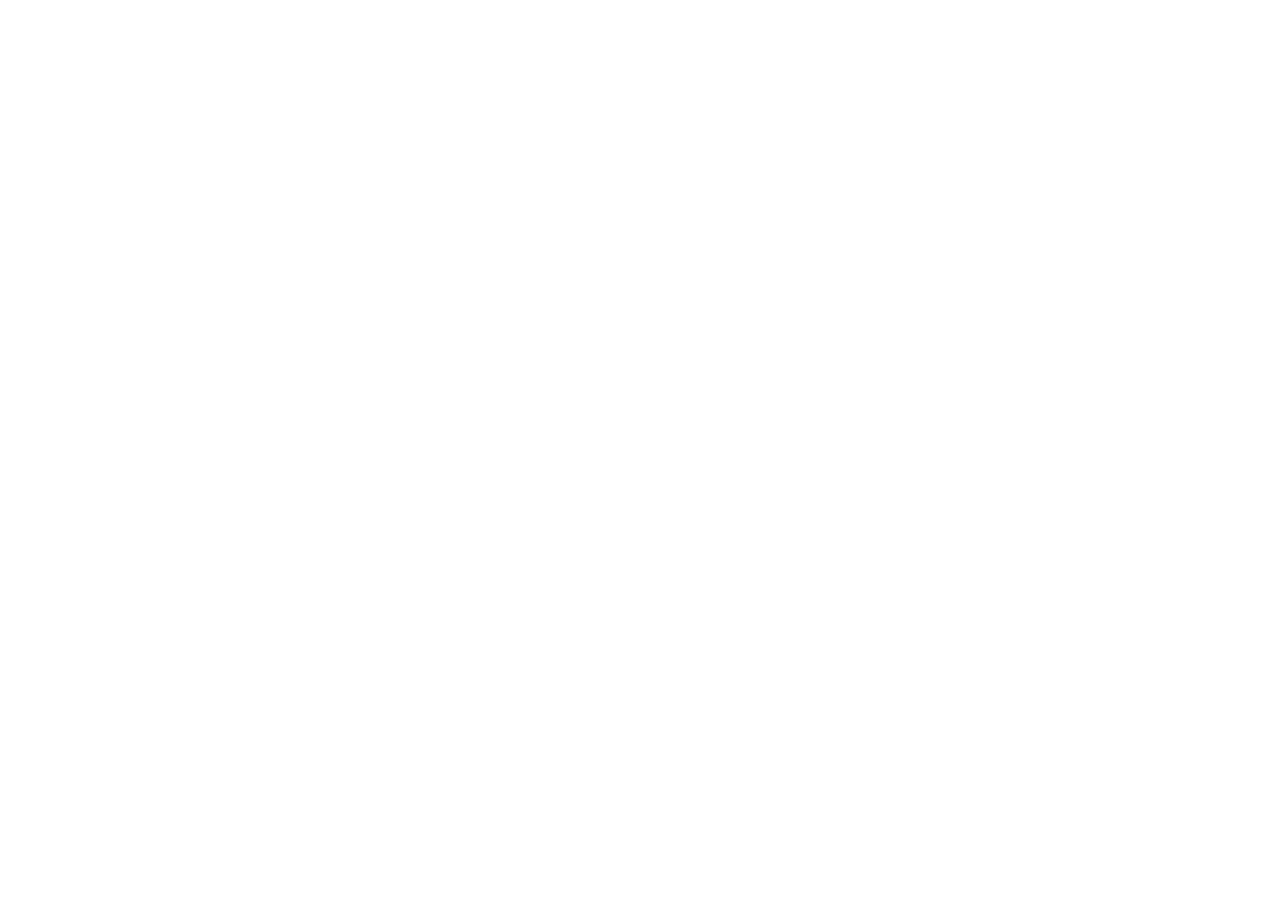
==== script.html @ 18e321ba "Rename index.html to script.html" ====
<!DOCTYPE html>
<html>
    <script>
        function computerPlay() {
            let hand = ["rock", "paper", "scissors"];
            let i = Math.floor(Math.random()*3);

            return hand[i];
        }

        function playRound(playerSelection, computerSelection){
            playerSelection = playerSelection.toLowerCase();
            computerSelection = computerSelection.toLowerCase();
            let hand = {r:"rock", p:"paper", s:"scissors"};
            let outcome = {w:"You Win! ", l:"You Lose! ", d:"Draw!"};
            let rule= {r:"Rock crushes Scissors", p:"Paper covers Rock", s:"Scissors cut Paper"};
            let m = "";


            if(playerSelection === computerSelection) {
                m = outcome.d;
            }else{
                switch(playerSelection) {
                    // players is rock
                    case hand.r:
                        // player wins, rock crushes scissors
                        if(computerSelection === hand.s) m = outcome.w + rule.r;
                        // player loses, paper covers rock
                        else m = outcome.l + rule.p;
                        break;
                    // players is paper
                    case hand.p:
                        // player wins, paper covers rock
                        if(computerSelection === hand.r) m = outcome.w + rule.p;
                        // player loses, scissors cut paper
                        else m = outcome.l + rule.s;
                        break;
                    // player is scissors
                    case hand.s:
                        // player wins, scissors cut paper
                        if(computerSelection === hand.p) m = outcome.w + rule.s;
                        // player loses, rock crushes scissors
                        else m = outcome.l + rule.r;
                        break;

                    default:
                        m = "Invalid input";
                } 
            }

            return m;
        }

        function game() {
            let winner = 0;
            for(i=0; i<5; i++){
                let playerHand = prompt("Enter Rock, Paper, or Scissors");
                if(playerHand == undefined) break;
                
                let m = playRound(playerHand, computerPlay());
                console.log(m);

                if(m.match(/Win/i)) winner++;
                else if(m.match(/Lose/i)) winner--;
            }

            console.log("");
            if(winner > 0) console.log("Winner!");
            else if(winner < 0) console.log("Looser!");
            else console.log("Draw!")
        }

        game();

    </script>
</html>
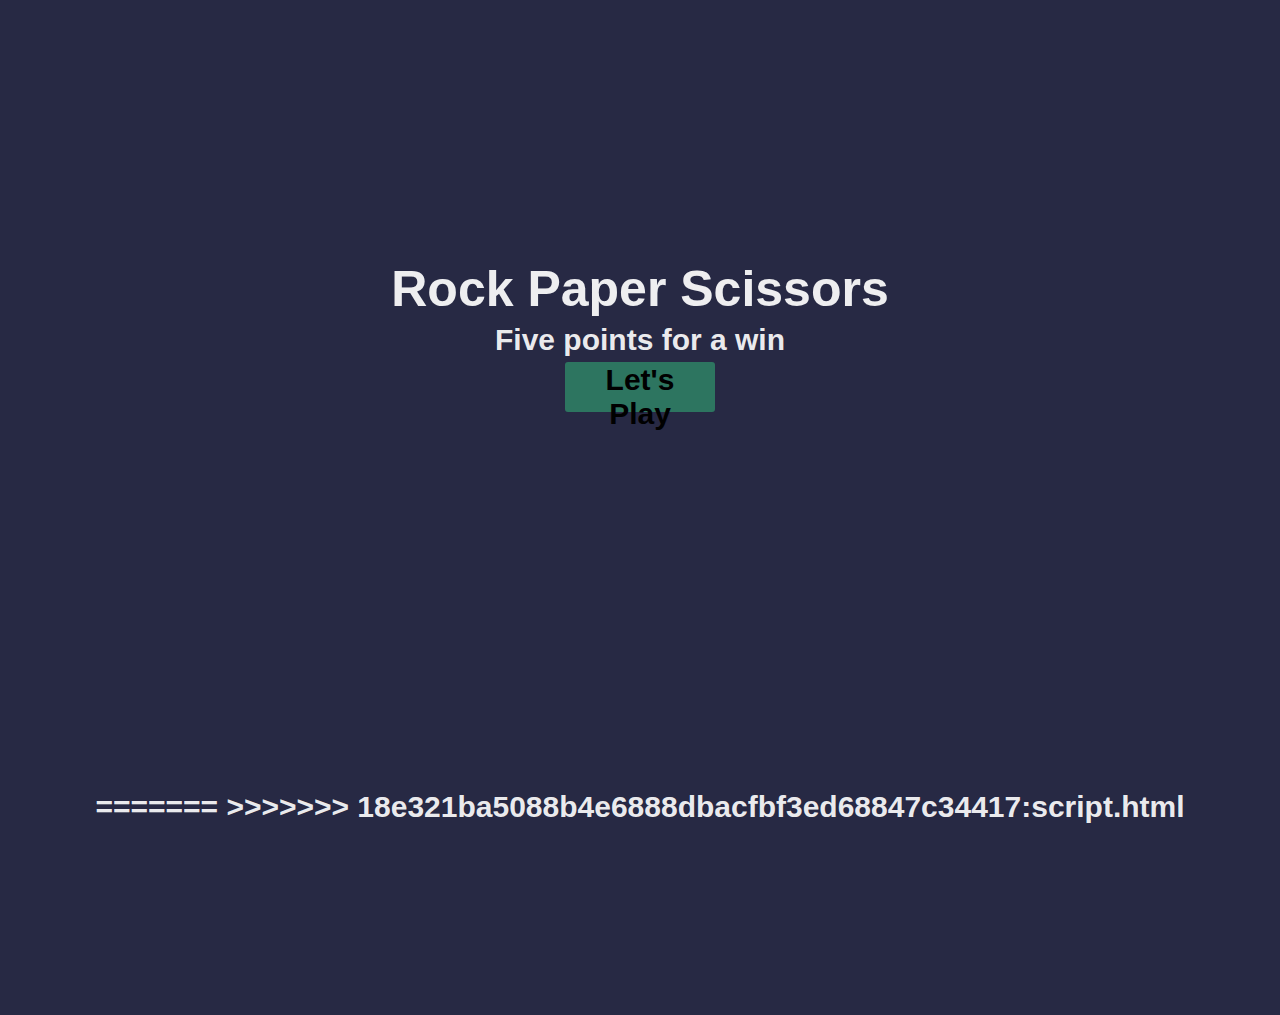
==== commit 4d3a338d: "Add user interface" ====
--- a/script.html
+++ b/script.html
@@ -1,6 +1,294 @@
 <!DOCTYPE html>
-<html>
-    <script>
+<html lang="en">
+<head>
+    <meta charset="UTF-8">
+    <title>Rock Paper Scissors</title>
+    <link rel="stylesheet" href="style.css">
+</head>
+<body>
+    <section class="displayBoard fadeOut">
+        <h1>Rock Paper Scissors</h1>
+        <div class="display">
+            <div class="player">
+                <h2>You</h2>
+                <p class="score">0</p>
+                <div id="playerHand"></div>
+            </div>
+
+            <section class="computer">
+                <h2>Computer</h2>
+                <p class="score">0</p>
+                <div id="computerHand"></div>
+            </section>
+        </div>
+    </section>
+
+    <section class="prompt">
+        <h2>Rock Paper Scissors</h2>
+        <span>Five points for a win</span>
+        <button>Let's Play</button>
+    </section>
+
+    <section class="optionBoard fadeOut">
+        <div class="message">Choose Your Move</div>
+        <div class="options">
+            <input class="btn" id="rock" type="image" src="images/rock.png">
+            <input class="btn" id="paper" type="image" src="images/paper.png">
+            <input class="btn" id="scissors" type="image" src="images/scissors.png">
+        </div>
+    </section>
+
+    </div>
+
+
+
+    <!-- <style>
+        body {
+            font-family: sans-serif;
+            font-weight: bold;
+            font-size: 30px;
+            background-color: rgb(39, 41, 68);
+            color: #ffffffeb;
+            text-align: center;
+        }
+
+        h1 {
+            font-size: 40px;
+            color: rgb(78, 191, 113);
+        }
+
+        .displayBoard{
+            position: relative;
+            top: -50vh;
+            transition: top 0.5s ease;
+        }
+
+        .display {
+            height: 300px;
+            display: flex;
+        }
+
+        .display h2, p{
+            font-size: 30px;
+            color: #ffffffeb;
+            margin: 0;
+        }
+
+        .player{
+            width: 50%;
+        }
+
+        .computer{
+            width: 50%;
+        }
+
+        .playerShootAnimation {
+            transition: 0.5s ease;
+            animation-name: playerShoot;
+            animation-duration: 1s;
+        }
+
+        .computerShootAnimation{
+            transition: 0.5s ease;
+            animation-name: computerShoot;
+            animation-duration: 1s;
+        }
+
+        @keyframes playerShoot {
+            0% {transform: rotate(0deg);}
+            25% {transform: rotate(-45deg);}
+            50% {transform: rotate(0deg);}
+            75% {transform: rotate(-45deg);}
+            100% {transform: rotate(0deg);}
+        }
+
+        @keyframes computerShoot {
+            0% {transform: rotate(0deg) scaleX(-1);}
+            25% {transform: rotate(45deg) scaleX(-1);}
+            50% {transform: rotate(0deg) scaleX(-1);}
+            75% {transform: rotate(45deg) scaleX(-1);}
+            100% {transform: rotate(0deg) scaleX(-1);}
+        }
+
+        .player div {
+            height: 80%;
+            background-repeat: no-repeat;
+            background-position: center;
+            background-image: url("images/rock.png");
+        }
+
+        .computer div {
+            height: 80%;
+            background-repeat: no-repeat;
+            background-position: center;
+            background-image: url("images/rock.png");
+            transform: scaleX(-1);
+        }
+
+        .prompt {
+            display:flex;
+            flex-direction: column;
+            align-items: center;
+            position: relative;
+            bottom: 20vh;
+            transition: opacity 0.5s ease;
+        }
+
+        .prompt h2{
+            font-size: 50px;
+            margin-bottom: 5px;
+        }
+
+        .prompt span {
+            margin-bottom: 5px;
+        }
+
+        .prompt button{
+            width: 150px;
+            height: 50px;
+            border: none;
+            border-radius: 3px;
+            background: rgb(45, 117, 96);
+            font-weight: bold;
+            font-size: 30px;
+        }
+
+        .optionBoard{
+            position: relative;
+            top: 25vh;
+            transition: top 0.5s ease 0.5s;
+        }
+
+
+        .optionBoard .message {
+            text-align: center;
+            font-size: 24px;
+        }
+
+        .optionBoard .options{
+            margin-top: 20px;
+            display: flex;
+            justify-content: center;
+
+        }
+
+        .btn{
+            transform: rotate(-90deg) scale(1);
+            transition: 0.5s ease;
+            height: 150px;
+            margin: 0 5px;
+        }
+
+        .btn:focus {
+            transform: rotate(-90deg) scale(1.2);
+            transition: 0.5s ease;
+            outline: none;
+        }
+
+        section.fadeOut {
+            opacity: 0;
+            pointer-events: none;
+        }
+
+        section.fadeIn {
+            opacity: 1;
+            pointer-events: all;
+        }
+
+    </style> -->
+
+    <!-- <script>
+        const player = document.querySelector(".player div");
+        const computer = document.querySelector(".computer div");
+        const playerScore = document.querySelector(".player p");
+        const computerScore = document.querySelector(".computer p");
+
+        const promptBoard = document.querySelector(".prompt");
+        const promptButton = document.querySelector(".prompt button");
+        const promptHeader = document.querySelector(".prompt h2");
+        const promptMessage = document.querySelector(".prompt span");
+
+        const displayBoard = document.querySelector(".displayBoard");
+        const optionBoard = document.querySelector(".optionBoard");
+        const message = document.querySelector(".message");
+
+        let pScore = 0;
+        let cScore = 0;
+
+
+
+        function game() {
+            startGame();
+
+            const buttons = document.querySelectorAll(".btn");
+            buttons.forEach(button =>{
+                button.addEventListener("click", function(){playRound(this.getAttribute("id"))});
+                button.addEventListener("transitionend", function(){});
+            });
+
+        }
+
+        function startGame(){
+            promptButton.addEventListener("click", function(){
+                promptBoard.classList.add("fadeOut");
+                promptBoard.classList.remove("fadeIn");
+                displayBoard.classList.remove("fadeOut");
+                optionBoard.classList.remove("fadeOut");
+                displayBoard.style.top = "0vh";
+                optionBoard.style.top = "-25vh";
+            });
+        }
+
+
+        function gameManager(m){
+            let winner = "";
+            if(m.match(/Win/i)) pScore++;
+            else if(m.match(/Lose/i)) cScore++;
+
+            playerScore.innerHTML = pScore;
+            computerScore.innerHTML = cScore;
+            message.innerHTML = m;
+
+            if(pScore==5 || cScore==5){
+                setTimeout(function(){
+                    if(pScore==5) promptHeader.innerHTML = "You Win!";
+                    else promptHeader.innerHTML = "Computer Win!";
+
+                    promptMessage.innerHTML = `${pScore} : ${cScore}`;
+
+                    promptBoard.classList.add("fadeIn");
+                    displayBoard.classList.add("fadeOut");
+                    optionBoard.classList.add("fadeOut");
+                    promptButton.innerHTML = "Play Again";
+
+                    startGame();
+
+                    pScore = 0;
+                    cScore = 0;
+                    message.innerHTML = "Choose Your Move!";
+                    playerScore.innerHTML = pScore;
+                    computerScore.innerHTML = cScore;
+                }, 1000);
+
+            }
+        }
+
+        function animation(obj, hand){
+            if(obj.getAttribute("id") === "playerHand"){
+                obj.classList.remove("playerShootAnimation");
+                void obj.offsetWidth;
+                obj.classList.add("playerShootAnimation");
+            }else{
+                obj.classList.remove("computerShootAnimation");
+                void obj.offsetWidth;
+                obj.classList.add("computerShootAnimation");
+            }
+
+            setTimeout(function(){
+                obj.style.background = `url(images/${hand}.png) no-repeat center`;
+            }, 800);
+        }
+
         function computerPlay() {
             let hand = ["rock", "paper", "scissors"];
             let i = Math.floor(Math.random()*3);
@@ -8,13 +296,16 @@
             return hand[i];
         }
 
-        function playRound(playerSelection, computerSelection){
+        function playRound(playerSelection){
             playerSelection = playerSelection.toLowerCase();
-            computerSelection = computerSelection.toLowerCase();
+            computerSelection = computerPlay().toLowerCase();
             let hand = {r:"rock", p:"paper", s:"scissors"};
             let outcome = {w:"You Win! ", l:"You Lose! ", d:"Draw!"};
             let rule= {r:"Rock crushes Scissors", p:"Paper covers Rock", s:"Scissors cut Paper"};
             let m = "";
+
+            animation(player, playerSelection);
+            animation(computer, computerSelection);
 
 
             if(playerSelection === computerSelection) {
@@ -48,29 +339,17 @@
                 } 
             }
 
-            return m;
-        }
-
-        function game() {
-            let winner = 0;
-            for(i=0; i<5; i++){
-                let playerHand = prompt("Enter Rock, Paper, or Scissors");
-                if(playerHand == undefined) break;
-                
-                let m = playRound(playerHand, computerPlay());
-                console.log(m);
-
-                if(m.match(/Win/i)) winner++;
-                else if(m.match(/Lose/i)) winner--;
-            }
-
-            console.log("");
-            if(winner > 0) console.log("Winner!");
-            else if(winner < 0) console.log("Looser!");
-            else console.log("Draw!")
+            setTimeout(function(){gameManager(m)}, 1000);
         }
 
         game();
+<<<<<<< HEAD:index.html
+    </script> -->
+    <script src="script.js"></script>
+</body>
+</html>
+=======
 
     </script>
 </html>
+>>>>>>> 18e321ba5088b4e6888dbacfbf3ed68847c34417:script.html
--- a/style.css
+++ b/style.css
@@ -0,0 +1,153 @@
+
+body {
+    font-family: sans-serif;
+    font-weight: bold;
+    font-size: 30px;
+    background-color: rgb(39, 41, 68);
+    color: #ffffffeb;
+    text-align: center;
+}
+
+h1 {
+    font-size: 40px;
+    color: rgb(78, 191, 113);
+}
+
+.displayBoard{
+    position: relative;
+    top: -50vh;
+    transition: top 0.5s ease;
+}
+
+.display {
+    height: 300px;
+    display: flex;
+}
+
+.display h2, p{
+    font-size: 30px;
+    color: #ffffffeb;
+    margin: 0;
+}
+
+.player{
+    width: 50%;
+}
+
+.computer{
+    width: 50%;
+}
+
+.playerShootAnimation {
+    transition: 0.5s ease;
+    animation-name: playerShoot;
+    animation-duration: 1s;
+}
+
+.computerShootAnimation{
+    transition: 0.5s ease;
+    animation-name: computerShoot;
+    animation-duration: 1s;
+}
+
+@keyframes playerShoot {
+    0% {transform: rotate(0deg);}
+    25% {transform: rotate(-45deg);}
+    50% {transform: rotate(0deg);}
+    75% {transform: rotate(-45deg);}
+    100% {transform: rotate(0deg);}
+}
+
+@keyframes computerShoot {
+    0% {transform: rotate(0deg) scaleX(-1);}
+    25% {transform: rotate(45deg) scaleX(-1);}
+    50% {transform: rotate(0deg) scaleX(-1);}
+    75% {transform: rotate(45deg) scaleX(-1);}
+    100% {transform: rotate(0deg) scaleX(-1);}
+}
+
+.player div {
+    height: 80%;
+    background-repeat: no-repeat;
+    background-position: center;
+    background-image: url("images/rock.png");
+}
+
+.computer div {
+    height: 80%;
+    background-repeat: no-repeat;
+    background-position: center;
+    background-image: url("images/rock.png");
+    transform: scaleX(-1);
+}
+
+.prompt {
+    display:flex;
+    flex-direction: column;
+    align-items: center;
+    position: relative;
+    bottom: 20vh;
+    transition: opacity 0.5s ease;
+}
+
+.prompt h2{
+    font-size: 50px;
+    margin-bottom: 5px;
+}
+
+.prompt span {
+    margin-bottom: 5px;
+}
+
+.prompt button{
+    width: 150px;
+    height: 50px;
+    border: none;
+    border-radius: 3px;
+    background: rgb(45, 117, 96);
+    font-weight: bold;
+    font-size: 30px;
+}
+
+.optionBoard{
+    position: relative;
+    top: 25vh;
+    transition: top 0.5s ease 0.5s;
+}
+
+
+.optionBoard .message {
+    text-align: center;
+    font-size: 24px;
+}
+
+.optionBoard .options{
+    margin-top: 20px;
+    display: flex;
+    justify-content: center;
+
+}
+
+.btn{
+    transform: rotate(-90deg) scale(1);
+    transition: 0.5s ease;
+    height: 150px;
+    margin: 0 5px;
+}
+
+.btn:focus {
+    transform: rotate(-90deg) scale(1.2);
+    transition: 0.5s ease;
+    outline: none;
+}
+
+section.fadeOut {
+    opacity: 0;
+    pointer-events: none;
+}
+
+section.fadeIn {
+    opacity: 1;
+    pointer-events: all;
+}
+
